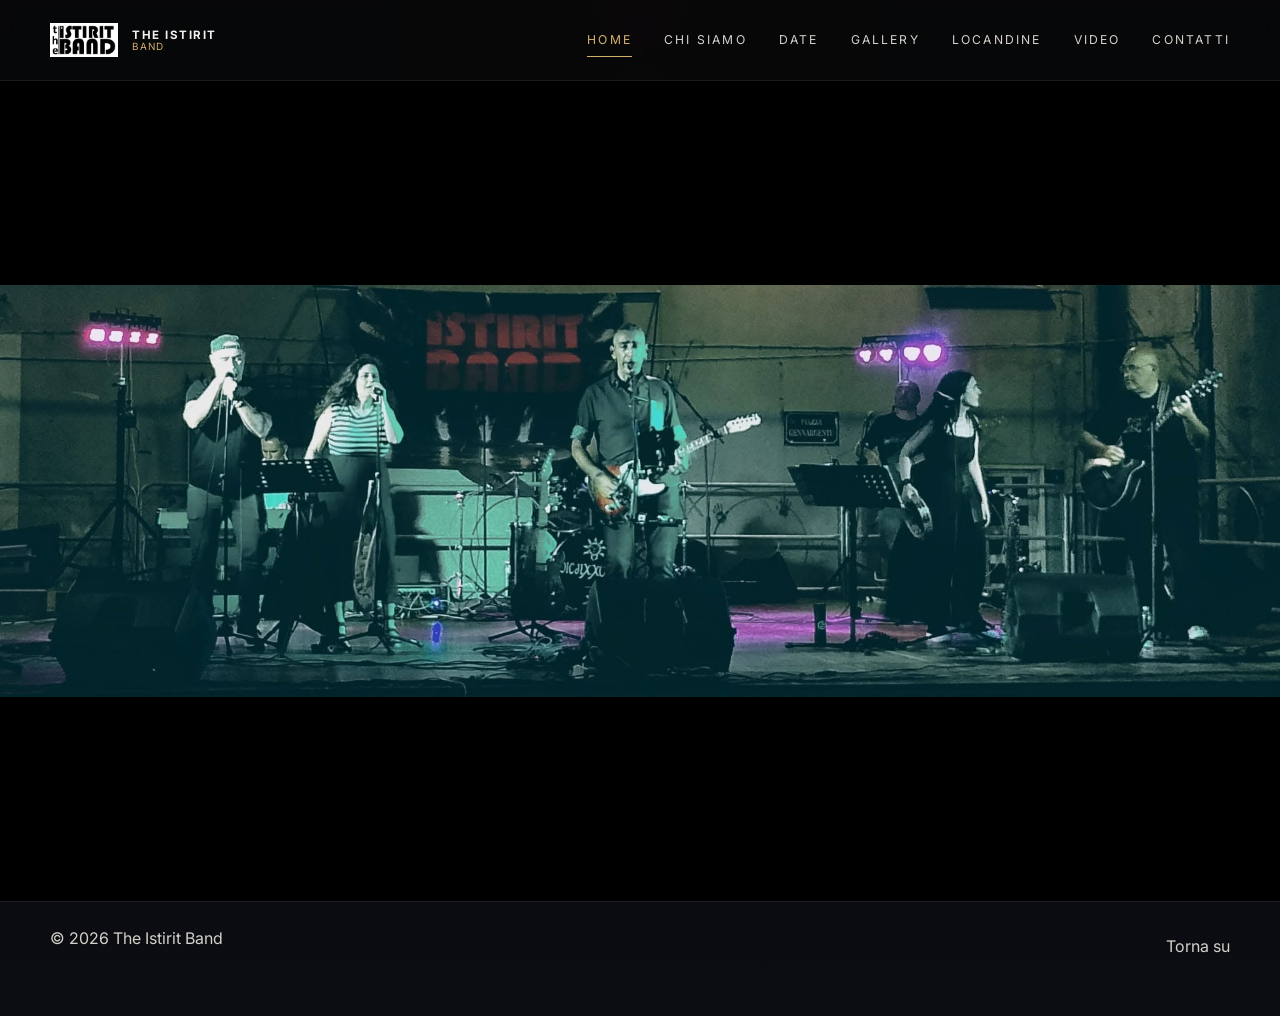
==== index.html @ 04cb4a09 "Initial commit: The Istirit Band website" ====
<!DOCTYPE html>
<html lang="it">

<head>
    <meta charset="UTF-8" />
    <meta name="viewport" content="width=device-width, initial-scale=1.0" />
    <meta name="description"
        content="The Istirit Band è una cover band dedicata a Bruce Springsteen: live emozionali, repertorio iconico e energia da palco da rock'n'roll classico." />
    <title>The Istirit Band | Cover Band di Bruce Springsteen</title>
    <link rel="preconnect" href="https://fonts.googleapis.com" />
    <link rel="preconnect" href="https://fonts.gstatic.com" crossorigin />
    <link
        href="https://fonts.googleapis.com/css2?family=Bodoni+Moda:ital,wght@0,400;0,500;0,600;0,700;0,800;1,500&family=Inter:wght@400;500;600;700;800&display=swap"
        rel="stylesheet" />
    <link rel="stylesheet" href="styles.css" />
</head>

<body>
    <div class="page-shell">
        <header class="site-header">
            <div class="container nav-wrap">
                <a href="index.html" class="brand" aria-label="Home The Istirit Band">
                    <img src="assets/images/logo.jpg" alt="The Istirit Band" class="brand-mark" />
                    <span class="brand-text">
                        <strong>The Istirit</strong>
                        <small>Band</small>
                    </span>
                </a>

                <button class="nav-toggle" aria-label="Apri menu" aria-expanded="false">
                    <span></span>
                    <span></span>
                    <span></span>
                </button>

                <nav class="site-nav" aria-label="Menu principale">
                    <a href="index.html" class="is-active">Home</a>
                    <a href="chi-siamo.html">Chi siamo</a>
                    <a href="date.html">Date</a>
                    <a href="gallery.html">Gallery</a>
                    <a href="locandine.html">Locandine</a>
                    <a href="video.html">Video</a>
                    <a href="contatti.html">Contatti</a>
                </nav>
            </div>
        </header>

        <main>
            <section id="home" class="hero-photo">
                <img src="assets/gallery/774118095_122206181900522069_1741345467556345638_n.jpg"
                    alt="The Istirit Band live" />
            </section>
        </main>

        <footer class="site-footer">
            <div class="container footer-wrap">
                <p>© <span id="year"></span> The Istirit Band</p>
                <a href="#home">Torna su</a>
            </div>
        </footer>
    </div>

    <script src="script.js"></script>
</body>

</html>
---- styles.css ----
﻿:root {
    --bg: #06080b;
    --bg-soft: #101417;
    --panel: rgba(17, 17, 19, 0.82);
    --panel-strong: rgba(12, 12, 14, 0.95);
    --card: rgba(20, 17, 17, 0.9);
    --line: rgba(255, 255, 255, 0.08);
    --text: #f4f1ed;
    --text-soft: #d5d0ca;
    --muted: #918d88;
    --red: #9e1f2a;
    --red-dark: #5f111b;
    --purple: #1a1221;
    --green: #d8b26a;
    --gold: #d4b06b;
    --shadow: rgba(0, 0, 0, 0.6);
}

* {
    box-sizing: border-box;
}

html {
    scroll-behavior: smooth;
}

body {
    margin: 0;
    font-family: "Inter", sans-serif;
    background:
        radial-gradient(circle at top, rgba(158, 31, 42, 0.12), transparent 22%),
        linear-gradient(180deg, #05070a 0%, #0b0d12 100%);
    color: var(--text);
    line-height: 1.6;
}

img {
    display: block;
    width: 100%;
    max-width: 100%;
}

a {
    color: inherit;
    text-decoration: none;
}

button,
input,
textarea {
    font: inherit;
}

.page-shell {
    min-height: 100vh;
}

.container {
    width: min(1180px, calc(100% - 2rem));
    margin: 0 auto;
}

.section {
    padding: 5rem 0;
}

.section-kicker,
.eyebrow {
    margin: 0 0 1rem;
    color: var(--gold);
    text-transform: uppercase;
    letter-spacing: 0.18em;
    font-size: 0.72rem;
    font-weight: 700;
}

.site-header {
    position: sticky;
    top: 0;
    z-index: 20;
    backdrop-filter: blur(12px);
    background: rgba(7, 7, 9, 0.8);
    border-bottom: 1px solid rgba(255, 255, 255, 0.08);
}

.nav-wrap {
    height: 80px;
    display: flex;
    align-items: center;
    justify-content: space-between;
    gap: 1rem;
}

h1,
h2,
h3 {
    margin: 0 0 1rem;
    font-family: "Bodoni Moda", serif;
    font-weight: 700;
    line-height: 0.96;
}

h1 {
    font-size: clamp(3.2rem, 6vw, 6.5rem);
    letter-spacing: -0.06em;
}

h2 {
    font-size: clamp(2.3rem, 4vw, 4rem);
    letter-spacing: -0.05em;
}

h3 {
    font-size: clamp(1.6rem, 2vw, 2.2rem);
    letter-spacing: -0.03em;
}

p {
    margin: 0 0 1rem;
    color: var(--text-soft);
}

.site-header {
    position: sticky;
    top: 0;
    z-index: 20;
    backdrop-filter: blur(10px);
    background: rgba(7, 7, 9, 0.86);
    border-bottom: 1px solid rgba(255, 255, 255, 0.08);
}

.nav-wrap {
    height: 80px;
    display: flex;
    align-items: center;
    justify-content: space-between;
    gap: 1rem;
}

.brand {
    display: inline-flex;
    align-items: center;
    gap: 0.9rem;
    min-width: 0;
}

.brand-mark {
    display: inline-grid;
    place-items: center;
    width: 68px;
    height: 68px;
    object-fit: contain;
    flex-shrink: 0;
}

.brand-text {
    display: grid;
    line-height: 1.05;
}

.brand-text strong,
.brand-text small {
    display: block;
    text-transform: uppercase;
    letter-spacing: 0.13em;
}

.brand-text strong {
    font-size: 0.72rem;
}

.brand-text small {
    color: var(--gold);
    font-size: 0.62rem;
}

.site-nav {
    display: flex;
    align-items: center;
    gap: 2rem;
    font-size: 0.76rem;
    letter-spacing: 0.18em;
    text-transform: uppercase;
    color: var(--text-soft);
}

.site-nav a {
    position: relative;
    transition: color 0.25s ease;
}

.site-nav a::after {
    content: "";
    position: absolute;
    left: 0;
    bottom: -0.45rem;
    width: 100%;
    height: 1px;
    background: var(--gold);
    transform: scaleX(0);
    transform-origin: left;
    transition: transform 0.25s ease;
}

.site-nav a:hover,
.site-nav a:focus-visible {
    color: var(--text);
}

.site-nav a:hover::after,
.site-nav a:focus-visible::after {
    transform: scaleX(1);
}

.site-nav a.is-active {
    color: var(--gold);
}

.site-nav a.is-active::after {
    transform: scaleX(1);
}

.page-hero {
    padding-bottom: 2rem;
}

.page-hero h1 {
    max-width: 100%;
    font-size: clamp(0.85rem, 2.6vw, 2.6rem);
    white-space: nowrap;
    letter-spacing: -0.02em;
}

.nav-toggle {
    display: none;
    width: 46px;
    height: 46px;
    padding: 0;
    border: 1px solid var(--line);
    background: transparent;
    cursor: pointer;
}

.nav-toggle span {
    display: block;
    width: 20px;
    height: 2px;
    margin: 5px auto;
    background: var(--text);
}

.hero {
    position: relative;
    min-height: 760px;
    display: grid;
    align-items: center;
    background:
        linear-gradient(110deg, rgba(2, 4, 7, 0.92), rgba(19, 11, 16, 0.72)),
        url("assets/images/hero-bg.jpg") center/cover no-repeat;
}

.hero-photo {
    display: flex;
    align-items: center;
    justify-content: center;
    width: 100%;
    min-height: calc(100vh - 80px);
    background: #000;
    padding: 2rem 0;
}

.hero-photo img {
    max-width: 100%;
    max-height: calc(100vh - 80px);
    width: auto;
    height: auto;
    object-fit: contain;
    display: block;
    margin: 0 auto;
}

.hero-overlay {
    position: absolute;
    inset: 0;
    background: linear-gradient(90deg, rgba(2, 3, 5, 0.9), rgba(17, 11, 17, 0.55));
}

.hero-inner {
    position: relative;
    z-index: 1;
    padding: 6rem 0 4rem;
    max-width: 740px;
}

.hero-copy {
    max-width: 620px;
    font-size: 1.08rem;
    color: rgba(255, 255, 255, 0.78);
}

.hero-actions {
    display: flex;
    flex-wrap: wrap;
    gap: 1rem;
    margin: 2rem 0 2.2rem;
}

.btn {
    display: inline-flex;
    align-items: center;
    justify-content: center;
    min-height: 52px;
    padding: 0.9rem 1.5rem;
    border: 1px solid transparent;
    border-radius: 999px;
    font-weight: 700;
    text-transform: uppercase;
    letter-spacing: 0.08em;
    transition: transform 0.2s ease, box-shadow 0.2s ease;
}

.btn:hover,
.btn:focus-visible {
    transform: translateY(-1px);
}

.btn-primary {
    background: linear-gradient(135deg, var(--green), var(--gold));
    color: #0a1210;
    box-shadow: 0 20px 40px rgba(106, 228, 182, 0.18);
}

.btn-secondary {
    border-color: rgba(255, 255, 255, 0.2);
    background: rgba(255, 255, 255, 0.02);
    color: var(--text);
}

    .hero-meta {
        list-style: none;
        margin: 0;
        padding: 0;
        display: flex;
        flex-wrap: wrap;
        gap: 1rem 2rem;
        color: rgba(255, 255, 255, 0.72);
        font-size: 0.85rem;
        letter-spacing: 0.08em;
        text-transform: uppercase;
    }

    .hero-meta li {
        position: relative;
        padding-left: 1rem;
    }

    .hero-meta li::before {
        content: "";
        position: absolute;
        left: 0;
        top: 50%;
        width: 6px;
        height: 6px;
        border-radius: 50%;
        background: var(--gold);
        transform: translateY(-50%);
    }

    .intro-grid,
    .contact-grid {
        display: grid;
        grid-template-columns: 1.1fr 0.9fr;
        gap: 2rem;
        align-items: center;
    }

.feature-card {
    position: relative;
    overflow: hidden;
    padding: 1.5rem;
    border: 1px solid rgba(212, 176, 107, 0.2);
    background: linear-gradient(180deg, rgba(12, 12, 14, 0.92), rgba(19, 14, 15, 0.88));
}

.card-top {
    display: flex;
    justify-content: flex-end;
    margin-bottom: 2rem;
    color: var(--gold);
    font-size: 0.7rem;
    letter-spacing: 0.18em;
}

.card-content {
    padding: 1.2rem;
    border: 1px solid rgba(208, 168, 104, 0.15);
    background: rgba(10, 10, 14, 0.5);
}

.card-content ul {
    list-style: none;
    padding: 0;
    margin: 0;
    color: var(--text-soft);
}

.card-content li {
    position: relative;
    padding-left: 1rem;
    margin-top: 0.75rem;
}

.card-content li::before {
    content: "\2022";
    position: absolute;
    left: 0;
    color: var(--gold);
}

.stats {
    border-top: 1px solid var(--line);
    border-bottom: 1px solid var(--line);
    background: rgba(255, 255, 255, 0.01);
}

.stats-grid {
    display: grid;
    grid-template-columns: repeat(4, minmax(0, 1fr));
    gap: 1.5rem;
    text-align: center;
}

.stats-grid div {
    padding: 2rem 1rem;
    border: 1px solid var(--line);
    background: rgba(17, 17, 22, 0.42);
}

.stats-grid strong {
    display: block;
    margin-bottom: 0.5rem;
    font-size: clamp(2rem, 3vw, 3rem);
    font-family: "Bodoni Moda", serif;
    color: var(--gold);
}

.stats-grid span {
    color: var(--text-soft);
}

.shows-list {
    margin-top: 2rem;
    display: grid;
    gap: 1rem;
}

.show-item {
    display: grid;
    grid-template-columns: 140px 1fr auto;
    align-items: center;
    gap: 1.25rem;
    padding: 1.2rem 1.5rem;
    border: 1px solid var(--line);
    background: rgba(18, 18, 26, 0.8);
    transition: transform 0.2s ease, border-color 0.2s ease;
}

.show-item:hover {
    transform: translateY(-2px);
    border-color: rgba(212, 176, 107, 0.4);
}

.show-date {
    display: flex;
    flex-direction: column;
    align-items: center;
    justify-content: center;
    min-height: 90px;
    border: 1px solid rgba(208, 168, 104, 0.6);
    background: rgba(208, 168, 104, 0.05);
    color: var(--gold);
}

.show-date .day {
    font-size: 2.2rem;
    font-weight: 800;
    line-height: 1;
}

.show-date .month {
    text-transform: uppercase;
    letter-spacing: 0.15em;
    font-size: 0.72rem;
}

.show-details h3 {
    margin-bottom: 0.25rem;
}

.link-arrow {
    display: inline-flex;
    align-items: center;
    gap: 0.7rem;
    color: var(--gold);
    font-weight: 700;
    letter-spacing: 0.08em;
    text-transform: uppercase;
}

.link-arrow::after {
    content: "\2192";
}

.setlist-section {
    padding-top: 1rem;
}

.setlist-box {
    margin-top: 2rem;
    display: grid;
    grid-template-columns: repeat(2, minmax(0, 1fr));
    gap: 1.25rem;
    padding: 1.5rem;
    border: 1px solid rgba(212, 176, 107, 0.18);
    background: rgba(12, 12, 14, 0.9);
    box-shadow: var(--shadow) 0 24px 40px;
}

.setlist-column ul {
    display: grid;
    gap: 0.7rem;
}

.gallery-grid {
    display: grid;
    grid-template-columns: repeat(3, minmax(0, 1fr));
    gap: 1rem;
    margin-top: 2rem;
}

.photo-card {
    overflow: hidden;
    border: 1px solid var(--line);
    background: var(--card);
    aspect-ratio: 1 / 1;
    cursor: pointer;
    position: relative;
}

.photo-card img {
    width: 100%;
    height: 100%;
    display: block;
    object-fit: cover;
    transition: transform 0.3s ease;
}

.photo-card:hover img {
    transform: scale(1.05);
}

.photo-card.tall {
    grid-row: span 2;
}

.photo-card.wide {
    grid-column: span 2;
}

.video-grid {
    display: grid;
    grid-template-columns: repeat(3, minmax(0, 1fr));
    gap: 1.5rem;
    margin-top: 2rem;
}

.video-card {
    border: 1px solid var(--line);
    background: rgba(18, 18, 26, 0.8);
    padding: 1rem;
}

.video-frame {
    position: relative;
    overflow: hidden;
    aspect-ratio: 16 / 9;
    background: #000;
}

.video-frame iframe,
.video-frame video {
    position: absolute;
    inset: 0;
    width: 100%;
    height: 100%;
    border: 0;
}

.quote-section {
    padding-top: 0;
}

.quote-box {
    padding: clamp(2.3rem, 4vw, 4rem);
    border: 1px solid var(--line);
    background: linear-gradient(135deg, rgba(95, 22, 41, 0.35), rgba(28, 17, 40, 0.9));
    text-align: center;
    box-shadow: var(--shadow) 0 30px 60px;
}

.quote-box p {
    margin: 0;
    font-family: "Bodoni Moda", serif;
    font-style: italic;
    font-size: clamp(2rem, 4vw, 3.5rem);
    color: var(--text);
    line-height: 1.1;
}

.quote-box span {
    display: inline-block;
    margin-top: 1rem;
    color: var(--gold);
    letter-spacing: 0.14em;
    text-transform: uppercase;
    font-size: 0.75rem;
}

.contact-list {
    list-style: none;
    padding: 0;
    margin: 2rem 0 0;
    color: var(--text-soft);
    display: grid;
    gap: 0.7rem;
}

.contact-form {
    display: grid;
    gap: 1rem;
    padding: 1.5rem;
    border: 1px solid var(--line);
    background: rgba(18, 18, 26, 0.82);
}

.contact-form label {
    display: grid;
    gap: 0.5rem;
    color: var(--text-soft);
    font-size: 0.9rem;
}

.contact-form input,
.contact-form textarea {
    width: 100%;
    padding: 0.9rem 1rem;
    border: 1px solid var(--line);
    background: rgba(255, 255, 255, 0.02);
    color: var(--text);
}

.contact-form input:focus,
.contact-form textarea:focus {
    outline: 1px solid rgba(208, 168, 104, 0.6);
}

.site-footer {
    padding: 1.5rem 0 3rem;
    border-top: 1px solid var(--line);
}

.footer-wrap {
    display: flex;
    align-items: center;
    justify-content: space-between;
    gap: 1rem;
    color: var(--text-soft);
}

.lightbox {
    position: fixed;
    inset: 0;
    z-index: 100;
    display: none;
    align-items: center;
    justify-content: center;
    padding: 2rem;
    background: rgba(4, 5, 7, 0.92);
    backdrop-filter: blur(6px);
}

.lightbox.is-open {
    display: flex;
}

.lightbox-content {
    max-width: min(1100px, 92vw);
    max-height: 88vh;
    position: relative;
}

.lightbox-content img {
    max-height: 88vh;
    width: auto;
    margin: 0 auto;
    object-fit: contain;
}

.lightbox-close {
    position: absolute;
    top: -3rem;
    right: 0;
    width: 44px;
    height: 44px;
    border: 1px solid var(--line);
    background: rgba(255, 255, 255, 0.05);
    color: var(--text);
    font-size: 1.4rem;
    line-height: 1;
    cursor: pointer;
    border-radius: 50%;
}

.lightbox-close:hover {
    border-color: var(--gold);
    color: var(--gold);
}

@media (max-width: 900px) {

    .intro-grid,
    .contact-grid,
    .video-grid,
    .stats-grid {
        grid-template-columns: 1fr;
    }

    .gallery-grid {
        grid-template-columns: 1fr 1fr;
    }

    .photo-card.wide {
        grid-column: span 2;
    }
}

@media (max-width: 700px) {
    .site-nav {
        position: absolute;
        top: 80px;
        right: 1rem;
        left: 1rem;
        display: none;
        flex-direction: column;
        align-items: flex-start;
        padding: 1rem 1.25rem;
        background: rgba(12, 12, 18, 0.96);
        border: 1px solid var(--line);
    }

    .site-nav.is-open {
        display: flex;
    }

    .nav-toggle {
        display: inline-block;
    }

    .show-item {
        grid-template-columns: 1fr;
        justify-items: start;
    }

    .gallery-grid {
        grid-template-columns: 1fr;
    }

    .photo-card.wide,
    .photo-card.tall {
        grid-column: auto;
        grid-row: auto;
    }

    .hero {
        min-height: 620px;
    }
}
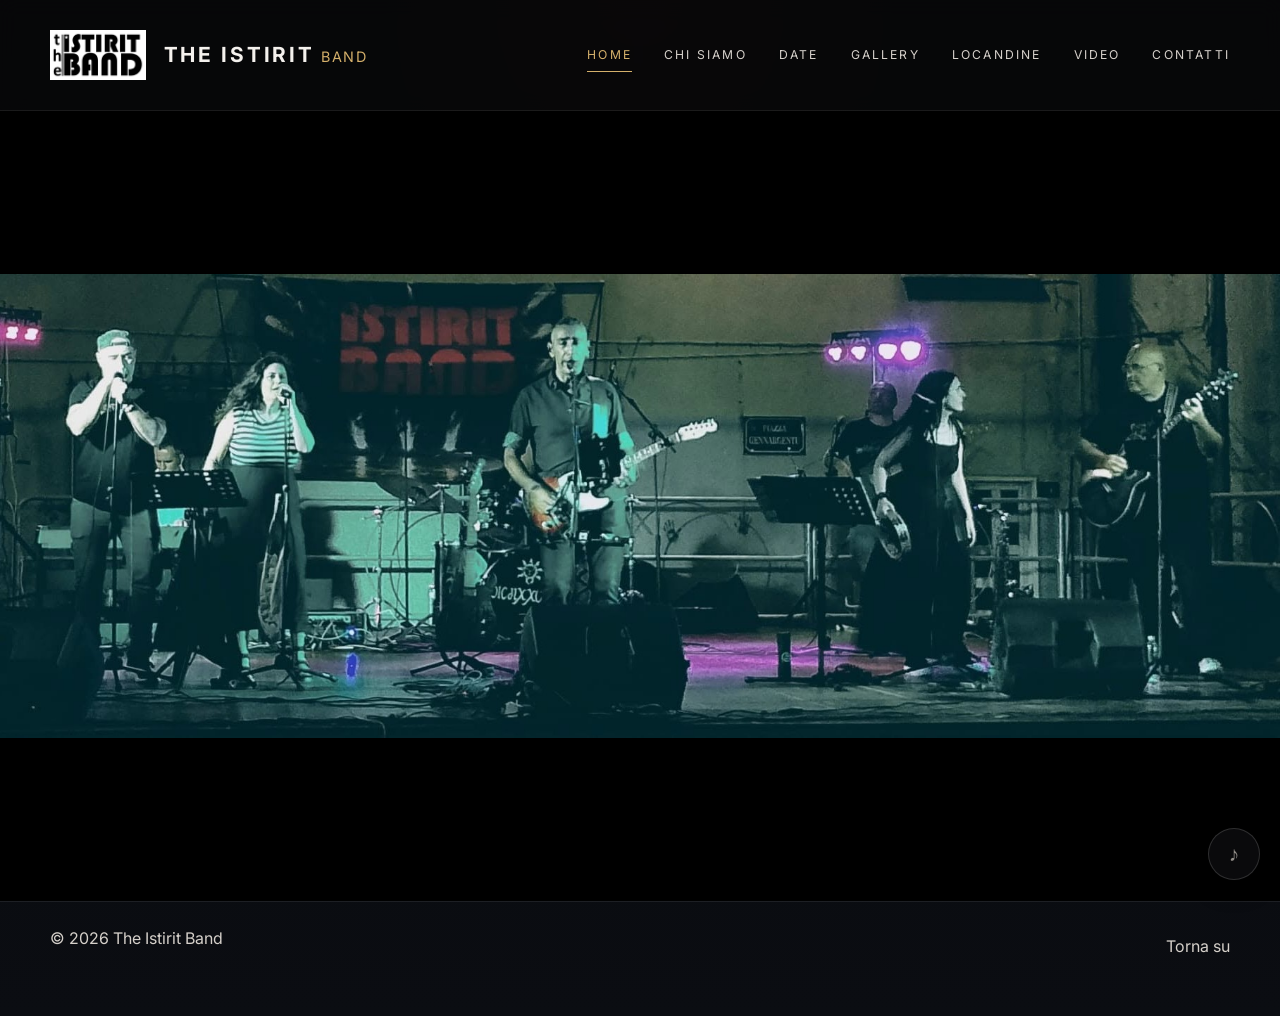
==== commit acb33913: "Aggiorna sito: audio di sottofondo, locandine separate, nuove foto/video, header e hero mobile, test" ====
--- a/index.html
+++ b/index.html
@@ -47,8 +47,33 @@
 
         <main>
             <section id="home" class="hero-photo">
-                <img src="assets/gallery/774118095_122206181900522069_1741345467556345638_n.jpg"
+                <img class="hero-static" src="assets/gallery/774118095_122206181900522069_1741345467556345638_n.jpg"
                     alt="The Istirit Band live" />
+                <div class="hero-track">
+                    <div class="hero-track-images">
+                        <img src="assets/gallery/774118095_122206181900522069_1741345467556345638_n.jpg"
+                            alt="The Istirit Band live" />
+                        <img src="assets/gallery/WhatsApp Image 2026-08-29 at 01.21.54.jpeg" alt="The Istirit Band" />
+                        <img src="assets/gallery/774088279_122206182098522069_1274440782127826406_n.jpg"
+                            alt="The Istirit Band live" />
+                        <img src="assets/gallery/775244266_122206181636522069_5584150485432307163_n.jpg"
+                            alt="The Istirit Band live" />
+                        <img src="assets/gallery/692694154_122196424298522069_1120363250422419029_n.jpg"
+                            alt="The Istirit Band live" />
+                        <img src="assets/gallery/IMG_0339-2048x1152.jpg" alt="The Istirit Band live" />
+                        <img src="assets/gallery/683211879_122195461400522069_2985562922981426159_n.jpg"
+                            alt="The Istirit Band live" />
+                    </div>
+                    <div class="hero-track-images" aria-hidden="true">
+                        <img src="assets/gallery/774118095_122206181900522069_1741345467556345638_n.jpg" alt="" />
+                        <img src="assets/gallery/WhatsApp Image 2026-08-29 at 01.21.54.jpeg" alt="" />
+                        <img src="assets/gallery/774088279_122206182098522069_1274440782127826406_n.jpg" alt="" />
+                        <img src="assets/gallery/775244266_122206181636522069_5584150485432307163_n.jpg" alt="" />
+                        <img src="assets/gallery/692694154_122196424298522069_1120363250422419029_n.jpg" alt="" />
+                        <img src="assets/gallery/IMG_0339-2048x1152.jpg" alt="" />
+                        <img src="assets/gallery/683211879_122195461400522069_2985562922981426159_n.jpg" alt="" />
+                    </div>
+                </div>
             </section>
         </main>
 
@@ -60,6 +85,11 @@
         </footer>
     </div>
 
+    <audio id="siteAudio" src="assets/audio/thunder_road_ovodda.mpeg" preload="auto" loop></audio>
+    <button id="audioToggle" class="audio-toggle" type="button" aria-label="Attiva/disattiva musica di sottofondo">
+        <span class="audio-toggle-icon">♪</span>
+    </button>
+
     <script src="script.js"></script>
 </body>
 
--- a/styles.css
+++ b/styles.css
@@ -84,7 +84,7 @@
 }
 
 .nav-wrap {
-    height: 80px;
+    height: 110px;
     display: flex;
     align-items: center;
     justify-content: space-between;
@@ -130,7 +130,7 @@
 }
 
 .nav-wrap {
-    height: 80px;
+    height: 110px;
     display: flex;
     align-items: center;
     justify-content: space-between;
@@ -140,38 +140,41 @@
 .brand {
     display: inline-flex;
     align-items: center;
-    gap: 0.9rem;
+    gap: 1.1rem;
     min-width: 0;
 }
 
 .brand-mark {
     display: inline-grid;
     place-items: center;
-    width: 68px;
-    height: 68px;
+    width: 96px;
+    height: 96px;
     object-fit: contain;
     flex-shrink: 0;
 }
 
 .brand-text {
-    display: grid;
+    display: flex;
+    align-items: baseline;
+    gap: 0.4rem;
     line-height: 1.05;
 }
 
 .brand-text strong,
 .brand-text small {
-    display: block;
+    display: inline-block;
     text-transform: uppercase;
     letter-spacing: 0.13em;
+    white-space: nowrap;
 }
 
 .brand-text strong {
-    font-size: 0.72rem;
+    font-size: 1.3rem;
 }
 
 .brand-text small {
     color: var(--gold);
-    font-size: 0.62rem;
+    font-size: 0.9rem;
 }
 
 .site-nav {
@@ -221,7 +224,11 @@
 }
 
 .page-hero {
-    padding-bottom: 2rem;
+    padding-bottom: 0.5rem;
+}
+
+.page-hero + .section {
+    padding-top: 1.5rem;
 }
 
 .page-hero h1 {
@@ -264,19 +271,172 @@
     align-items: center;
     justify-content: center;
     width: 100%;
-    min-height: calc(100vh - 80px);
+    min-height: calc(100vh - 110px);
     background: #000;
     padding: 2rem 0;
-}
-
-.hero-photo img {
+    overflow: hidden;
+    position: relative;
+}
+
+.hero-slideshow {
+    position: relative;
+    width: 100%;
+    height: calc(100vh - 110px);
+    display: none;
+}
+
+.hero-slideshow img {
+    position: absolute;
+    inset: 0;
+    width: 100%;
+    height: 100%;
+    object-fit: contain;
+    opacity: 0;
+    animation: hero-fade 35s infinite;
+}
+
+@keyframes hero-fade {
+    0% {
+        opacity: 0;
+    }
+
+    2% {
+        opacity: 1;
+    }
+
+    12% {
+        opacity: 1;
+    }
+
+    14% {
+        opacity: 0;
+    }
+
+    100% {
+        opacity: 0;
+    }
+}
+
+.hero-static {
+    display: block;
     max-width: 100%;
-    max-height: calc(100vh - 80px);
+    max-height: calc(100vh - 110px);
     width: auto;
     height: auto;
     object-fit: contain;
-    display: block;
     margin: 0 auto;
+}
+
+.hero-track {
+    display: none;
+}
+
+.hero-track-images {
+    display: flex;
+    align-items: center;
+}
+
+.hero-track-images img {
+    max-height: calc(100vh - 110px);
+    width: auto;
+    height: auto;
+    object-fit: contain;
+    flex-shrink: 0;
+    margin: 0 0.75rem;
+}
+
+@media (max-width: 768px) {
+    .hero-photo {
+        height: 75vh;
+        min-height: 75vh;
+        padding: 0;
+    }
+
+    .hero-slideshow {
+        display: none;
+    }
+
+    .hero-static {
+        display: none;
+    }
+
+    .hero-track {
+        display: flex;
+        align-items: center;
+        width: max-content;
+        height: 100%;
+        animation: hero-scroll 80s linear infinite;
+    }
+
+    .hero-track-images {
+        height: 100%;
+    }
+
+    .hero-track-images img {
+        height: 100%;
+        max-height: none;
+        width: auto;
+        max-width: none;
+        object-fit: contain;
+        flex-shrink: 0;
+        margin: 0;
+    }
+}
+
+@keyframes hero-scroll {
+    0% {
+        transform: translateX(0);
+    }
+
+    100% {
+        transform: translateX(-50%);
+    }
+}
+
+.carousel-section {
+    width: 100%;
+    background: #000;
+    padding: 2rem 0;
+    overflow: hidden;
+    border-top: 1px solid var(--line);
+    display: none;
+}
+
+.carousel-track {
+    display: flex;
+    width: max-content;
+    animation: carousel-scroll 40s linear infinite;
+}
+
+.carousel-images {
+    display: flex;
+    gap: 1.5rem;
+    padding: 0 0.75rem;
+}
+
+.carousel-images img {
+    height: 260px;
+    width: auto;
+    max-width: none;
+    object-fit: cover;
+    border-radius: 4px;
+    flex-shrink: 0;
+}
+
+@keyframes carousel-scroll {
+    0% {
+        transform: translateX(0);
+    }
+
+    100% {
+        transform: translateX(-50%);
+    }
+}
+
+@media (max-width: 768px) {
+    .carousel-images img {
+        height: 160px;
+    }
 }
 
 .hero-overlay {
@@ -626,6 +786,10 @@
     font-size: 0.75rem;
 }
 
+.contact-copy p {
+    font-size: 1.15rem;
+}
+
 .contact-list {
     list-style: none;
     padding: 0;
@@ -633,6 +797,7 @@
     color: var(--text-soft);
     display: grid;
     gap: 0.7rem;
+    font-size: 1.05rem;
 }
 
 .contact-form {
@@ -675,6 +840,48 @@
     justify-content: space-between;
     gap: 1rem;
     color: var(--text-soft);
+}
+
+.audio-toggle {
+    position: fixed;
+    right: 1.25rem;
+    bottom: 1.25rem;
+    z-index: 50;
+    width: 52px;
+    height: 52px;
+    border-radius: 50%;
+    border: 1px solid rgba(255, 255, 255, 0.15);
+    background: rgba(12, 12, 14, 0.9);
+    color: var(--muted);
+    display: flex;
+    align-items: center;
+    justify-content: center;
+    font-size: 1.3rem;
+    cursor: pointer;
+    box-shadow: 0 8px 24px rgba(0, 0, 0, 0.45);
+    transition: color 0.2s ease, border-color 0.2s ease, transform 0.2s ease;
+}
+
+.audio-toggle:hover {
+    transform: translateY(-2px);
+}
+
+.audio-toggle.is-playing {
+    color: var(--gold);
+    border-color: rgba(212, 176, 107, 0.6);
+}
+
+.audio-toggle.is-playing .audio-toggle-icon {
+    animation: audio-pulse 1.4s ease-in-out infinite;
+}
+
+@keyframes audio-pulse {
+    0%, 100% {
+        opacity: 1;
+    }
+    50% {
+        opacity: 0.45;
+    }
 }
 
 .lightbox {
@@ -766,6 +973,14 @@
         display: inline-block;
     }
 
+    .brand-text strong {
+        font-size: 1.05rem;
+    }
+
+    .brand-text small {
+        font-size: 0.75rem;
+    }
+
     .show-item {
         grid-template-columns: 1fr;
         justify-items: start;
